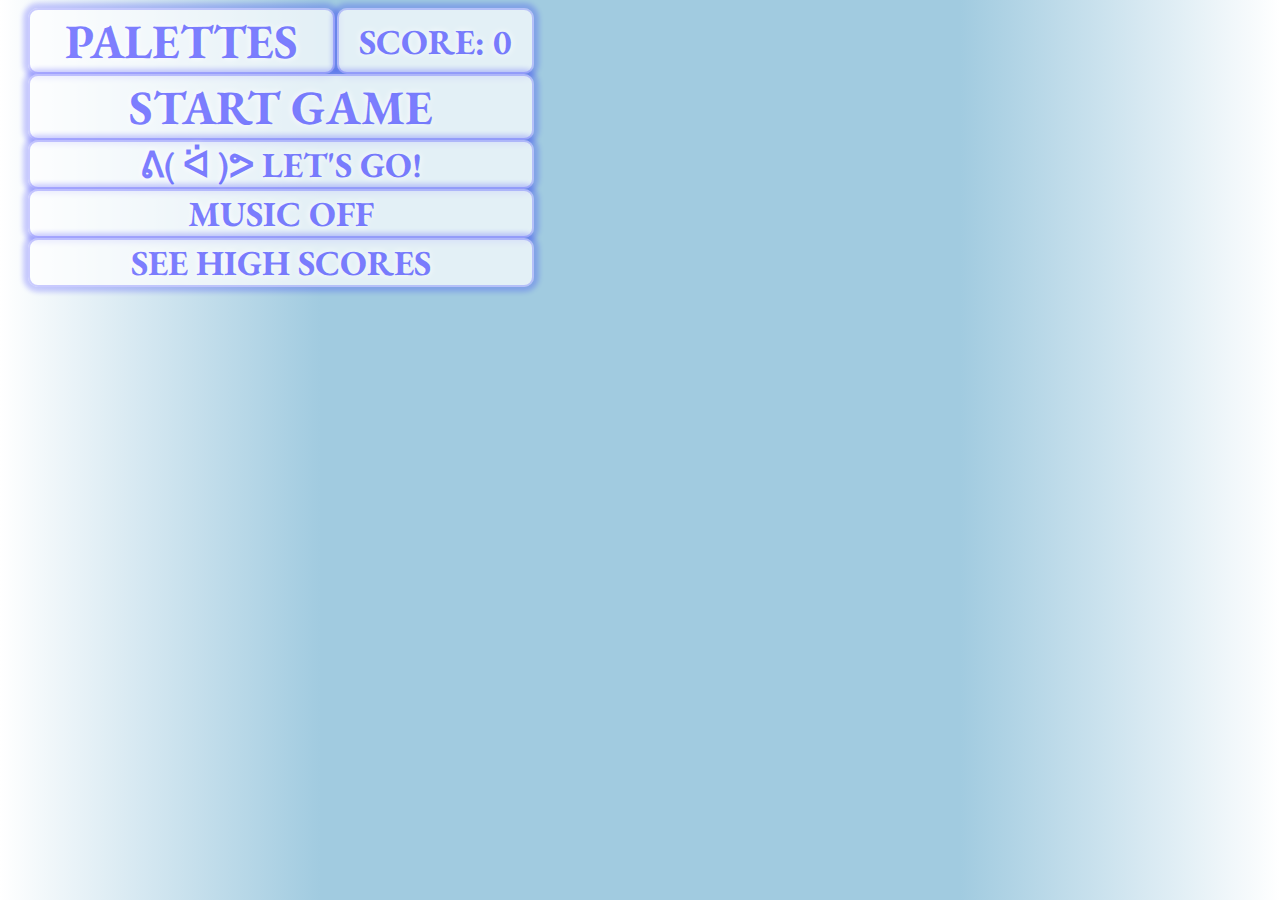
==== v8_memory_cards/index.html @ b2e9a2a9 "Add files via upload" ====
<!DOCTYPE html>
<html lang="en">
  <head>
    <meta charset="UTF-8" />
    <link rel="shortcut icon" href="signifyingm.ico" type="image/x-icon" alt="motivique icon">
    <title>Memory Game!</title>
    <link rel="stylesheet" href="style.css" />
    <link rel="preconnect" href="https://fonts.googleapis.com">
    <link rel="preconnect" href="https://fonts.gstatic.com" crossorigin>
    <link href="https://fonts.googleapis.com/css2?family=EB+Garamond&display=swap" rel="stylesheet">
  </head>
  <body>

    <div class="totalContainer">

        <div class="titleContainer">

        <div class="topRow">
          <div class="paletteContainer">
              <h1 class="paletteTitle">PALETTES</h1>
          </div>

          <div class="currentScoreContainer">
              <h1 id="score">SCORE: </h1>
          </div>
        </div>

        <div class="startContainer"> 
            <h1 class="startGame">START GAME</h1>
            <div class="dropdown">
              <button class="dropbtn"></button>
              <div class="dropdown-content">
                <a href="#muted" onclick="muteLoad()">Primary and Secondary</a>
                <a href="#roy" onclick="royLoad()">ROY G BIV</a>
                <a href="#starry" onclick="starryLoad()">The Starry Night</a>
                <a href="#r12" id = "12" onclick="RANDOM12LOAD()">Random 12</a>
                <a href="#r24" id = "24" onclick="RANDOM24LOAD()">Random 24</a>
                <a href="#r36" id = "36" onclick="RANDOM36LOAD()">Random 36</a>
                <a href="#r48" id = "48" onclick="RANDOM48LOAD()">Random 48</a>
                <a href="#r60" id = "60" onclick="RANDOM60LOAD()">Random 60</a>
              </div>
            </div> 
        </div>

            <div class="currentContainer">
              <h2 id="currentGame">ᕕ( ᐛ )ᕗ LET'S GO!</h2>
            </div>
            
            <div class="musicContainer">
              <h2 class="musicSwitch">MUSIC OFF</h2>
            </div>




            <div class="highScoreContainer">
                <h2 class="highScore">SEE HIGH SCORES</h2>
            </div>
        
            <div class="saveScoreContainer" id="hideScoring">
              <!-- <button class="saveScoreButton"> -->
                <form action="" id="scoreForm">
                  <input id="initials" type="text" placeholder="Enter Initials:">
                  <label for="initials">Save your score?</label></form>
              <!-- </button> -->
            </div>



        </div>

      <div id="game">
      </div>

  </div>



    <script src="script.js"></script>

  </body>
</html>
---- v8_memory_cards/style.css ----
body {
  background: linear-gradient(90deg, rgba(255,255,255,1) 0%, rgba(161,203,224,1) 25%, rgba(161,203,224,1) 75%, rgba(255,255,255,1) 100%);
}

 
#disable {
  pointer-events: none;    
}

#enable {
  pointer-events: auto;    
}



/* ------------------------------------------------------- */
.totalContainer {
  display: flex;
  flex-direction: row;
  justify-content: space-between; 
  margin-left: 20px;
}


.titleContainer {
  display: flex;
  flex-direction: column;
  /* height: 5%; */
  /* width: 700px; */
  /* height: 100px; */
  /* justify-content: space-around; */
  /* justify-content: space-between; */
}

/* ------------------------------------------------------- */
.topRow {
  /* width: 600px; */
  /* top: 0px; */
  display: flex;
  justify-content: space-between;
}

/* ------------------------------------------------------- */
.paletteContainer { 
  display: flex;
  border: 2px solid rgba(0, 0, 255, .2);
  border-radius: 10px;
  box-shadow: 0px 0px 5px 5px rgba(0, 0, 255, .2);
  background-color: rgba(255, 255, 255, .7);
}

.paletteTitle {   
  margin: 0px 20px;
  padding: 0px 15px;
  color: rgba(0, 0, 255, .5);  
  font-family: 'EB Garamond';
  font-size: 3em;  
  text-shadow: 0px 0px 7px rgb(255, 255, 255);
}

/* ------------------------------------------------------- */
.currentScoreContainer {
  display: flex; 
  border: 2px solid rgba(0, 0, 255, .2);
  border-radius: 10px;
  box-shadow: 0px 0px 5px 5px rgba(0, 0, 255, .2);
  background-color: rgba(255, 255, 255, .7);
}
 
#score {
  margin: auto 2px;
  padding: 0px 18px;
  color: rgba(0, 0, 255, .5);  
  font-family: 'EB Garamond';
  font-size: 2.2em;  
  text-shadow: 0px 0px 7px rgb(255, 255, 255);
}

/* ------------------------------------------------------- */

.startContainer {
  border: 2px solid rgba(0, 0, 255, .2);
  border-radius: 10px;
  box-shadow: 0px 0px 5px 5px rgba(0, 0, 255, .2);
  background-color: rgba(255, 255, 255, .7);
  display: flex;
}

.startGame {
  margin: auto;
  color: rgba(0, 0, 255, .5);  
  font-family: 'EB Garamond';
  font-size: 3em;  
  text-shadow: 0px 0px 7px rgb(255, 255, 255);
}

.startContainer:hover {
  background-color: rgb(255, 255, 255);
}
/* .startGame:hover {   
  color: rgba(0, 0, 255, .5);
  border: 2px solid rgba(0, 0, 255, .2);
  border-radius: 10px;
  box-shadow: 0px 0px 5px 5px rgba(0, 0, 255, .2);
} */

/* .startGame:active {
  font-size: 39px;
} */

.musicContainer {
  display: flex;
  border: 2px solid rgba(0, 0, 255, .2);
  border-radius: 10px;
  box-shadow: 0px 0px 5px 5px rgba(0, 0, 255, .2);
  background-color: rgba(255, 255, 255, .7);
}

.musicSwitch {
  margin: 0px auto;
  padding: 0px 15px;
  color: rgba(0, 0, 255, .5);  
  font-family: 'EB Garamond';
  font-size: 2.2em;  
  text-shadow: 0px 0px 7px rgb(255, 255, 255);
}

.musicContainer:hover {
  background-color: rgb(255, 255, 255);
}

.currentContainer {
  display: flex;
  border: 2px solid rgba(0, 0, 255, .2);
  border-radius: 10px;
  box-shadow: 0px 0px 5px 5px rgba(0, 0, 255, .2);
  background-color: rgba(255, 255, 255, .7);
}

#currentGame {
  margin: 0px auto;
  padding: 0px 15px;
  color: rgba(0, 0, 255, .5);  
  font-family: 'EB Garamond';
  font-size: 2.2em;  
  text-shadow: 0px 0px 7px rgb(255, 255, 255);
}

.highScoreContainer {
  display: flex;
  border: 2px solid rgba(0, 0, 255, .2);
  border-radius: 10px;
  box-shadow: 0px 0px 5px 5px rgba(0, 0, 255, .2);
  background-color: rgba(255, 255, 255, .7);
}

.highScore {
  margin: 0px auto;
  padding: 0px 15px;
  color: rgba(0, 0, 255, .5);  
  font-family: 'EB Garamond';
  font-size: 2.2em;  
  text-shadow: 0px 0px 7px rgb(255, 255, 255);
}

.highScoreContainer:hover {
  background-color: rgb(255, 255, 255);
}
 
 

.highScore:active {
  font-size: 39px;
} 


#hideScoring {
  visibility: hidden;
}

#seeScoring { 
  visibility: visible;
}





 

----

/* .highScoreContainer {
  display: flex;
  border: 2px solid rgba(0, 0, 255, .2);
  border-radius: 10px;
  box-shadow: 0px 0px 5px 5px rgba(0, 0, 255, .2);
  background-color: rgba(255, 255, 255, .7);
}

.highScore {
  margin: 0px auto;
  padding: 0px 15px;
  color: rgba(0, 0, 255, .5);  
  font-family: 'EB Garamond';
  font-size: 2.2em;  
  text-shadow: 0px 0px 7px rgb(255, 255, 255);
} */

----

/* .saveScore:hover {  
  color: rgba(0, 0, 255, .5);
  border: 2px solid rgba(0, 0, 255, .2);
  border-radius: 10px;
  box-shadow: 0px 0px 5px 5px rgba(0, 0, 255, .2);
} */

.saveScoreContainer {
  display: flex;
  /* justify-content: space-evenly; */
  height: 150px;
  /* background-color: rgba(255, 255, 255); */
  border: 2px solid rgba(0, 0, 255, .2);
  border-radius: 10px;
  box-shadow: 0px 0px 5px 5px rgba(0, 0, 255, .2);
}

label {
  /* background-color: white; */
  margin: auto;
}

.saveScore:active {
  font-size: 39px;
}

#scoreForm {
  display: flex;
  flex-direction: column-reverse;
  font-family: 'EB Garamond';
  font-size: 40px;
  padding: 0px 18px 0px 18px;
  color: rgba(108, 108, 255, 0.5);
  text-shadow: 0px 0px 7px rgb(255, 255, 255);
  line-height:80px;
  transform: translateY(-10px);
  transform: translateX(-10px);
}

#initials {
  margin: auto auto;
  /* margin-top: -7px; */
  font-family: 'EB Garamond';
  font-size: 35px;
  color: rgba(108, 108, 255, 0.5);
  text-shadow: 0px 0px 7px rgb(255, 255, 255);
}

#initials::placeholder {  
  font-family: 'EB Garamond';
  /* font-size: 45px;  */
  color: rgba(108, 108, 255, 0.5);
  text-shadow: 0px 0px 7px rgb(255, 255, 255); 
  transform: translateX(20px);
}

input[type=text] {
  color: rgba(0, 0, 255, .5);
  border: 2px solid rgba(0, 0, 255, .2);
  border-radius: 10px;
  box-shadow: 0px 0px 5px 5px rgba(0, 0, 255, .2);
  padding: 8px;

}


 


.dropbtn {
  z-index: 2;
  opacity: 0;
  position: absolute;
  /* margin-top: 100px; */
  /* visibility: hidden; */
  /* margin-top: 50px; */
  left: -40px;
  top: -107px;
  height: 110px;
  width: 510px;
  font-family: 'EB Garamond';
  /* font-size: 50px; */
  
  text-shadow: 0px 0px 7px rgb(255, 255, 255);
  color: rgba(108, 108, 255, 0.5);
  
  border: 2px solid rgba(0, 0, 255, .2);
  border-radius: 10px;
}

.dropdown {
  z-index: 1;
  position: absolute;
  margin-top: 150px;
  margin-left: 2%;
  top: 0px;
}

.dropdown-content {
  /* background-color: rgba(99, 99, 148, .1) */
  display: none;
  position: absolute;
  background-color: #f1f1f1;
  min-width: 160px;
  box-shadow: 0px 8px 16px 0px rgba(0,0,0,0.2);
  z-index: 1;
  
  border: 2px solid rgba(0, 0, 255, .2);
  border-radius: 10px;
  
}

.dropdown-content a {
  color: rgba(108, 108, 255, 0.8);
  padding: 12px 16px;
  text-decoration: none;
  display: block;
}

/* .dropdown-content a:hover {background-color: #ddd;} */

.dropdown:hover .dropdown-content {display: block;}

/* .dropdown:hover .dropbtn {background-color: #3e8e41;} */


#game {
  /* margin-left: 18%; */
  /* margin-left: 20px;
  max-width: 1400px; */
  /* margin: 20px; */
}

#game div {
  border: 2px solid rgba(0, 0, 255, .2);
  border-radius: 10px;
  box-shadow: 0px 0px 5px 5px rgba(0, 0, 255, .2);
  display: inline-block;  
}

#game.muted, #game.roy, #game.starry, #game.random12, #game.random24, #game.random36, #game.random48, #game.random60 {
  margin-left: 150px;
}

.muted div {
  width: 270px;
  height: 270px;
  margin: 10px;
}

.roy div {
  width: 210px;
  height: 210px;
  margin: 10px;
}

.starry div {
  width: 200px;
  height: 200px;
  margin: 10px;
}

.random12 div {
  width: 170px;
  height: 170px;
  margin: 10px;
}

.random24 div {
  width: 120px;
  height: 120px;
  margin: 10px;
}

.random36 div {
  width: 110px;
  height: 85px;
  margin: 9px;
}

.random48 div {
  width: 80px;
  height: 90px;
  margin: 7px;
}

.random60 div {
  width: 85px;
  height: 70px;
  margin: 4px;
}
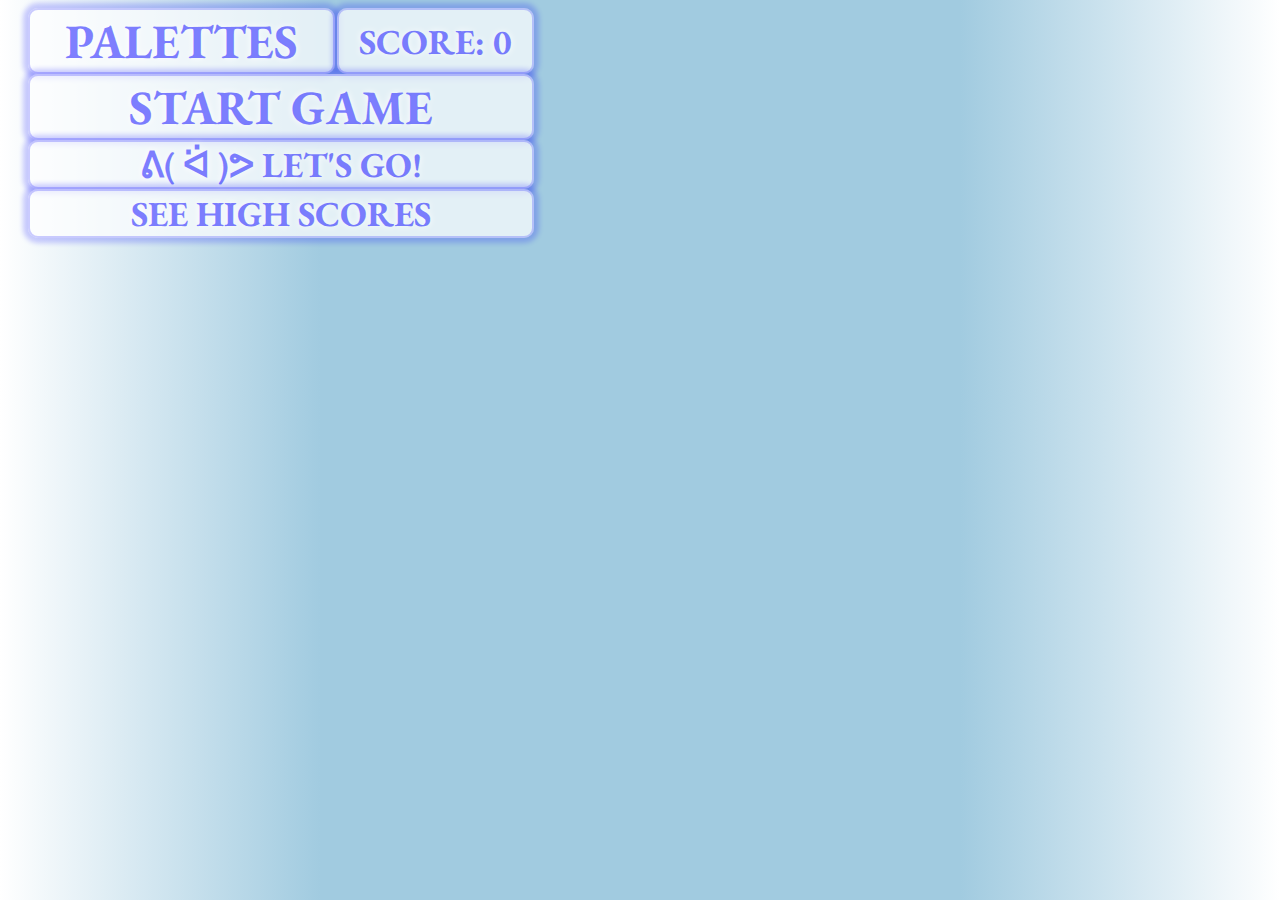
==== commit 167f4384: "Add files via upload" ====
--- a/v8_memory_cards/index.html
+++ b/v8_memory_cards/index.html
@@ -32,7 +32,17 @@
               <div class="dropdown-content">
                 <a href="#muted" onclick="muteLoad()">Primary and Secondary</a>
                 <a href="#roy" onclick="royLoad()">ROY G BIV</a>
+                <a href="#dogs" onclick="dogsLoad()">Dogs Playing Poker</a>
+                <a href="#bob" onclick="bobLoad()">Bob Ross</a>
+                <a href="#link" onclick="linkLoad()">The Legend of Zelda</a>
+                <a href="#joker" onclick="jokerLoad()">The Animated Batmen: The Joker</a>
+                <a href="#bayushi" onclick="bayushiLoad()">Bayushi Kwanchai</a>
+                <a href="#dali" onclick="daliLoad()">The Persistence of Memory</a>
+                <a href="#angel" onclick="angelLoad()">Fallen Angel</a>
                 <a href="#starry" onclick="starryLoad()">The Starry Night</a>
+                <a href="#lilies" onclick="liliesLoad()">The Water Lilies</a>
+                <a href="#mont" onclick="montLoad()">Mont St. Michel</a>
+                
                 <a href="#r12" id = "12" onclick="RANDOM12LOAD()">Random 12</a>
                 <a href="#r24" id = "24" onclick="RANDOM24LOAD()">Random 24</a>
                 <a href="#r36" id = "36" onclick="RANDOM36LOAD()">Random 36</a>
@@ -46,12 +56,9 @@
               <h2 id="currentGame">ᕕ( ᐛ )ᕗ LET'S GO!</h2>
             </div>
             
-            <div class="musicContainer">
-              <h2 class="musicSwitch">MUSIC OFF</h2>
-            </div>
-
-
-
+            <!-- <div class="musicContainer">
+              <audio id="myAudio" src="a_bit_of_a_shuffle.mp3" onClick="togglePlay()"><h2 class="musicSwitch">MUSIC OFF</h2></audio>
+            </div> -->
 
             <div class="highScoreContainer">
                 <h2 class="highScore">SEE HIGH SCORES</h2>
--- a/v8_memory_cards/style.css
+++ b/v8_memory_cards/style.css
@@ -169,9 +169,9 @@
  
  
 
-.highScore:active {
+/* .highScore:active {
   font-size: 39px;
-} 
+}  */
 
 
 #hideScoring {
@@ -349,7 +349,7 @@
   display: inline-block;  
 }
 
-#game.muted, #game.roy, #game.starry, #game.random12, #game.random24, #game.random36, #game.random48, #game.random60 {
+#game.muted, #game.roy, #game.dogs, #game.bob, #game.link, #game.joker, #game.bayushi, #game.dali, #game.angel, #game.starry, #game.lilies, #game.mont, #game.random12, #game.random24, #game.random36, #game.random48, #game.random60 {
   margin-left: 150px;
 }
 
@@ -365,7 +365,7 @@
   margin: 10px;
 }
 
-.starry div {
+.dogs div, .bob div, .link div, .joker div, .bayushi div, .dali div, .angel div, .starry div, .lilies div, .mont div {
   width: 200px;
   height: 200px;
   margin: 10px;
@@ -398,5 +398,5 @@
 .random60 div {
   width: 85px;
   height: 70px;
-  margin: 4px;
-}
+  margin: 5px;
+}
